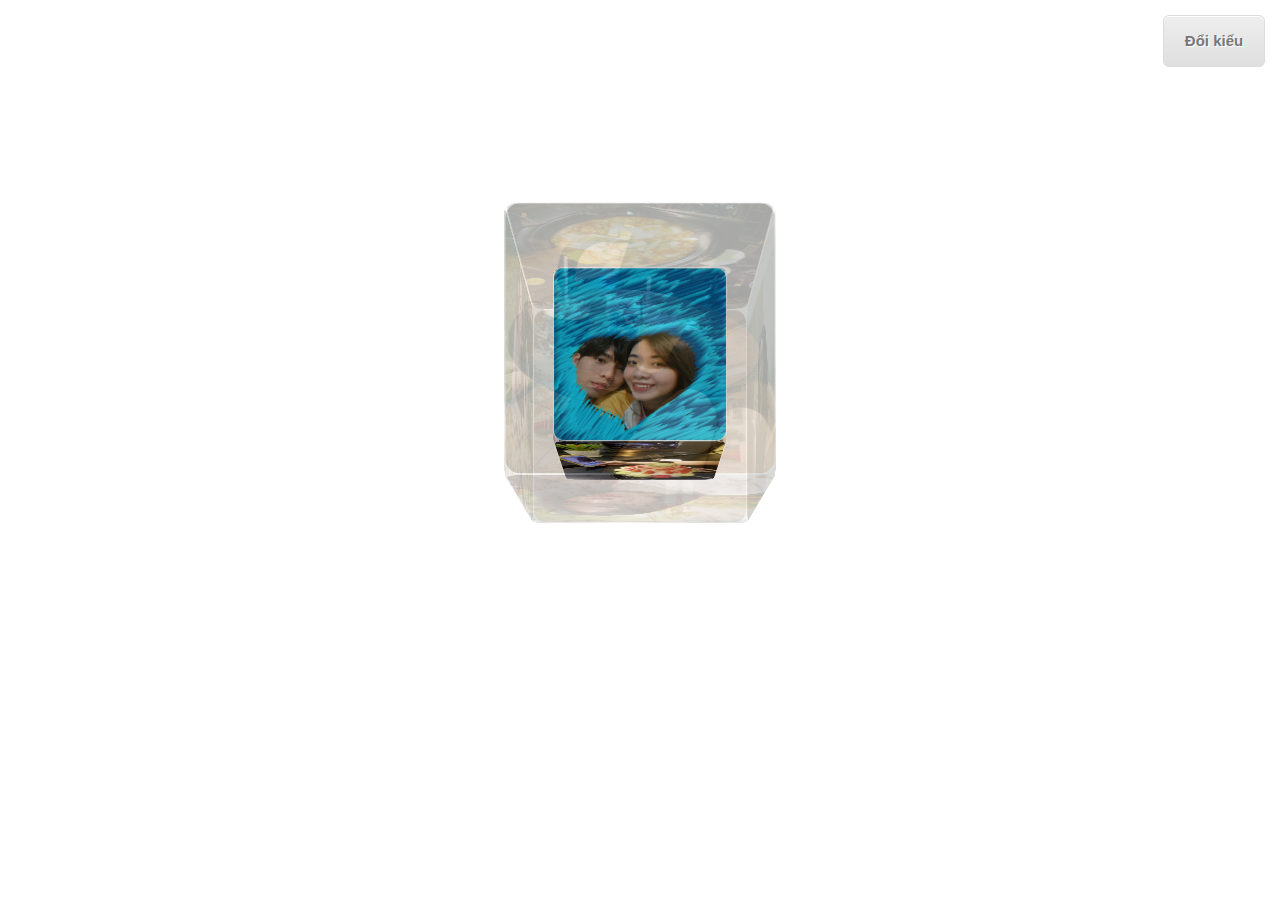
==== image/index.html @ 44812eb6 "commit code" ====
<!DOCTYPE html PUBLIC "-//W3C//DTD HTML 4.01 Transitional//EN"
   "http://www.w3.org/TR/html4/loose.dtd">

<html lang="vi">
<head>
  <meta http-equiv="Content-Type" content="text/html; charset=utf-8" />
  <!--
  <meta http-equiv="Cache-Control" content="no-cache, no-store, must-revalidate" />
  <meta http-equiv="Pragma" content="no-cache" />
  <meta http-equiv="Expires" content="0" />
  -->
  <title>Trương Lê Song Giao</title>
  <link rel="stylesheet" href="css/style.css" type="text/css" media="screen" />

  <script type="text/javascript" charset="utf-8">
    function hasClassName(inElement, inClassName)
    {
        var regExp = new RegExp('(?:^|\\s+)' + inClassName + '(?:\\s+|$)');
        return regExp.test(inElement.className);
    }
    function addClassName(inElement, inClassName)
    {
        if (!hasClassName(inElement, inClassName))
            inElement.className = [inElement.className, inClassName].join(' ');
    }
    function removeClassName(inElement, inClassName)
    {
        if (hasClassName(inElement, inClassName)) {
            var regExp = new RegExp('(?:^|\\s+)' + inClassName + '(?:\\s+|$)', 'g');
            var curClasses = inElement.className;
            inElement.className = curClasses.replace(regExp, ' ');
        }
    }
    function toggleClassName(inElement, inClassName)
    {
        if (hasClassName(inElement, inClassName))
            removeClassName(inElement, inClassName);
        else
            addClassName(inElement, inClassName);
    }
    function toggleShape()
    {
      var shape = document.getElementById('shape');
      if (hasClassName(shape, 'ring')) {
        removeClassName(shape, 'ring');
        addClassName(shape, 'cube');
      } else {
        removeClassName(shape, 'cube');
        addClassName(shape, 'ring');
      }
      
      var stage = document.getElementById('stage');
      if (hasClassName(shape, 'ring'))
        stage.style.webkitTransform = 'translateZ(-200px)';
      else
        stage.style.webkitTransform = '';
    }
  </script>
</head>
<body>

  <div style="text-align: right;padding: 15px;"><a href="#" class="classname" onclick="toggleShape()">Đổi kiểu</a></div>
  
  <div id="container">
    <div id="stage">
      <div id="shape" class="cube backfaces">
        <div class="plane one"></div>
        <div class="plane two"></div>
        <div class="plane three"></div>
        <div class="plane four"></div>
        <div class="plane five"></div>
        <div class="plane six"></div>
        <div class="plane seven"></div>
        <div class="plane eight"></div>
        <div class="plane nine"></div>
        <div class="plane ten"></div>
        <div class="plane eleven"></div>
        <div class="plane twelve"></div>
      </div>
    </div>
  </div>

</body>
</html>
---- image/css/style.css ----
body {
      margin: 0;
	  padding: 0;
    }

    #container {
      width: 100%;
      -webkit-perspective: 1000;
      -webkit-perspective-origin: 50% 620px;
    }
    #stage {
      width: 100%;
      height: 100%;
      -webkit-transition: -webkit-transform 2s;
      -webkit-transform-style: preserve-3d;
    }
    
    #shape {
      position: relative;
      top: 200px;
      margin: 0 auto;
      height: 200px;
      width: 200px;
      -webkit-transform-style: preserve-3d;
    }
    
    .plane {
      position: absolute;
      height: 200px;
      width: 200px;
      border: 1px solid white;
      -webkit-border-radius: 12px;
      -webkit-box-sizing: border-box;
      text-align: center;
      font-family: Times, serif;
      font-size: 124pt;
      color: black;
      background-color: rgba(255, 255, 255, 0.6);
      -webkit-transition: -webkit-transform 2s, opacity 2s;
      -webkit-backface-visibility: hidden;
    }

    #shape.backfaces .plane {
      -webkit-backface-visibility: visible;
    }

    #shape {
      -webkit-animation: spin 8s infinite linear;
    }

    @-webkit-keyframes spin {
      from { -webkit-transform: rotateY(0); }
      to   { -webkit-transform: rotateY(360deg); }
    }
	
    .one {
		background-image: url(../img/1.jpg);
		background-size: 100% 100%;
		background-repeat: no-repeat;
    }

    .two {
		background-image: url(../img/2.jpg);
		background-size: 100% 100%;
		background-repeat: no-repeat;
    }

    .three {
		background-image: url(../img/3.jpg);
		background-size: 100% 100%;
		background-repeat: no-repeat;
    }

    .four {
		background-image: url(../img/4.jpg);
		background-size: 100% 100%;
		background-repeat: no-repeat;
    }

    .five {
		background-image: url(../img/5.jpg);
		background-size: 100% 100%;
		background-repeat: no-repeat;
    }

    .six {
		background-image: url(../img/6.jpg);
		background-size: 100% 100%;
		background-repeat: no-repeat;
    }

    .seven {
		background-image: url(../img/7.jpg);
		background-size: 100% 100%;
		background-repeat: no-repeat;
    }

    .eight {
		background-image: url(../img/8.jpg);
		background-size: 100% 100%;
		background-repeat: inherit;
    }

    .nine {
		background-image: url(../img/9.jpg);
		background-size: 100% 100%;
		background-repeat: no-repeat;
    }

    .ten {
		background-image: url(../img/10.jpg);
		background-size: 100% 100%;
		background-repeat: no-repeat;
    }

    .eleven {
		background-image: url(../img/11.jpg);
		background-size: 100% 100%;
		background-repeat: no-repeat;
    }

    .twelve {
		background-image: url(../img/12.jpg);
		background-size: 100% 100%;
		background-repeat: no-repeat;
    }

    #shape.cube > .one {
		opacity: 0.2;
		-webkit-transform: scale3d(1.2, 1.2, 1.2) rotateX(90deg) translateZ(100px);
    }

    #shape.cube > .two {
      opacity: 0.2;
      -webkit-transform: scale3d(1.2, 1.2, 1.2) translateZ(100px);
    }

    #shape.cube > .three {
      opacity: 0.2;
      -webkit-transform: scale3d(1.2, 1.2, 1.2) rotateY(90deg) translateZ(100px);
    }

    #shape.cube > .four {
      opacity: 0.2;
      -webkit-transform: scale3d(1.2, 1.2, 1.2) rotateY(180deg) translateZ(100px);
    }

    #shape.cube > .five {
      opacity: 0.2;
      -webkit-transform: scale3d(1.2, 1.2, 1.2) rotateY(-90deg) translateZ(100px);
    }

    #shape.cube > .six {
      opacity: 0.2;
      -webkit-transform: scale3d(1.2, 1.2, 1.2) rotateX(-90deg) translateZ(100px) rotate(180deg);
    }
	
	#shape:hover.cube > .one {
		opacity: 0.9;
		-webkit-transform: scale3d(1.5, 1.5, 1.5) rotateX(90deg) translateZ(130px);
    }

    #shape:hover.cube > .two {
      opacity: 0.9;
      -webkit-transform: scale3d(1.5, 1.5, 1.5) translateZ(150px);
    }

    #shape:hover.cube > .three {
      opacity: 0.9;
      -webkit-transform: scale3d(1.5, 1.5, 1.5) rotateY(90deg) translateZ(150px);
    }

    #shape:hover.cube > .four {
      opacity: 0.9;
      -webkit-transform: scale3d(1.5, 1.5, 1.5) rotateY(180deg) translateZ(150px);
    }

    #shape:hover.cube > .five {
      opacity: 0.9;
      -webkit-transform: scale3d(1.5, 1.5, 1.5) rotateY(-90deg) translateZ(150px);
    }

    #shape:hover.cube > .six {
      opacity: 0.9;
      -webkit-transform: scale3d(1.5, 1.5, 1.5) rotateX(-90deg) translateZ(130px) rotate(180deg);
    }


    #shape.cube > .seven {
      -webkit-transform: scale3d(0.8, 0.8, 0.8) rotateX(90deg) translateZ(100px) rotate(180deg);
    }

    #shape.cube > .eight {
      -webkit-transform: scale3d(0.8, 0.8, 0.8) translateZ(100px);
    }

    #shape.cube > .nine {
      -webkit-transform: scale3d(0.8, 0.8, 0.8) rotateY(90deg) translateZ(100px);
    }

    #shape.cube > .ten {
      -webkit-transform: scale3d(0.8, 0.8, 0.8) rotateY(180deg) translateZ(100px);
    }

    #shape.cube > .eleven {
      -webkit-transform: scale3d(0.8, 0.8, 0.8) rotateY(-90deg) translateZ(100px);
    }

    #shape.cube > .twelve {
      -webkit-transform: scale3d(0.8, 0.8, 0.8) rotateX(-90deg) translateZ(100px);
    }

    .ring > .one {
      -webkit-transform: translateZ(380px);
    }

    .ring > .two {
      -webkit-transform: rotateY(30deg) translateZ(380px);
    }

    .ring > .three {
      -webkit-transform: rotateY(60deg) translateZ(380px);
    }

    .ring > .four {
      -webkit-transform: rotateY(90deg) translateZ(380px);
    }

    .ring > .five {
      -webkit-transform: rotateY(120deg) translateZ(380px);
    }

    .ring > .six {
      -webkit-transform: rotateY(150deg) translateZ(380px);
    }

    .ring > .seven {
      -webkit-transform: rotateY(180deg) translateZ(380px);
    }

    .ring > .eight {
      -webkit-transform: rotateY(210deg) translateZ(380px);
    }

    .ring > .nine {
      -webkit-transform: rotateY(-120deg) translateZ(380px);
    }

    .ring > .ten {
      -webkit-transform: rotateY(-90deg) translateZ(380px);
    }

    .ring > .eleven {
      -webkit-transform: rotateY(300deg) translateZ(380px);
    }

    .ring > .twelve {
      -webkit-transform: rotateY(330deg) translateZ(380px);
    }

    .controls {
      padding: 5px;
    }
	
    .controls > div {
      margin: 10px;
    }
	
	.audio {
      position: absolute;
	  top: 15px;
      left: 15px;
      height: 30px;
      width: 300px;
    }

/* CSS Button Đổi Kiểu */
.classname {
	-moz-box-shadow:inset 0px 1px 0px 0px #ffffff;
	-webkit-box-shadow:inset 0px 1px 0px 0px #ffffff;
	box-shadow:inset 0px 1px 0px 0px #ffffff;
	background:-webkit-gradient( linear, left top, left bottom, color-stop(0.05, #ededed), color-stop(1, #dfdfdf) );
	background:-moz-linear-gradient( center top, #ededed 5%, #dfdfdf 100% );
	filter:progid:DXImageTransform.Microsoft.gradient(startColorstr='#ededed', endColorstr='#dfdfdf');
	background-color:#ededed;
	-webkit-border-top-left-radius:6px;
	-moz-border-radius-topleft:6px;
	border-top-left-radius:6px;
	-webkit-border-top-right-radius:6px;
	-moz-border-radius-topright:6px;
	border-top-right-radius:6px;
	-webkit-border-bottom-right-radius:6px;
	-moz-border-radius-bottomright:6px;
	border-bottom-right-radius:6px;
	-webkit-border-bottom-left-radius:6px;
	-moz-border-radius-bottomleft:6px;
	border-bottom-left-radius:6px;
	text-indent:0;
	border:1px solid #dcdcdc;
	display:inline-block;
	color:#777777;
	font-family:arial;
	font-size:15px;
	font-weight:bold;
	font-style:normal;
	height:50px;
	line-height:50px;
	width:100px;
	text-decoration:none;
	text-align:center;
	text-shadow:1px 1px 0px #ffffff;
}
.classname:hover {
	background:-webkit-gradient( linear, left top, left bottom, color-stop(0.05, #dfdfdf), color-stop(1, #ededed) );
	background:-moz-linear-gradient( center top, #dfdfdf 5%, #ededed 100% );
	filter:progid:DXImageTransform.Microsoft.gradient(startColorstr='#dfdfdf', endColorstr='#ededed');
	background-color:#dfdfdf;
}.classname:active {
	position:relative;
	top:1px;
}
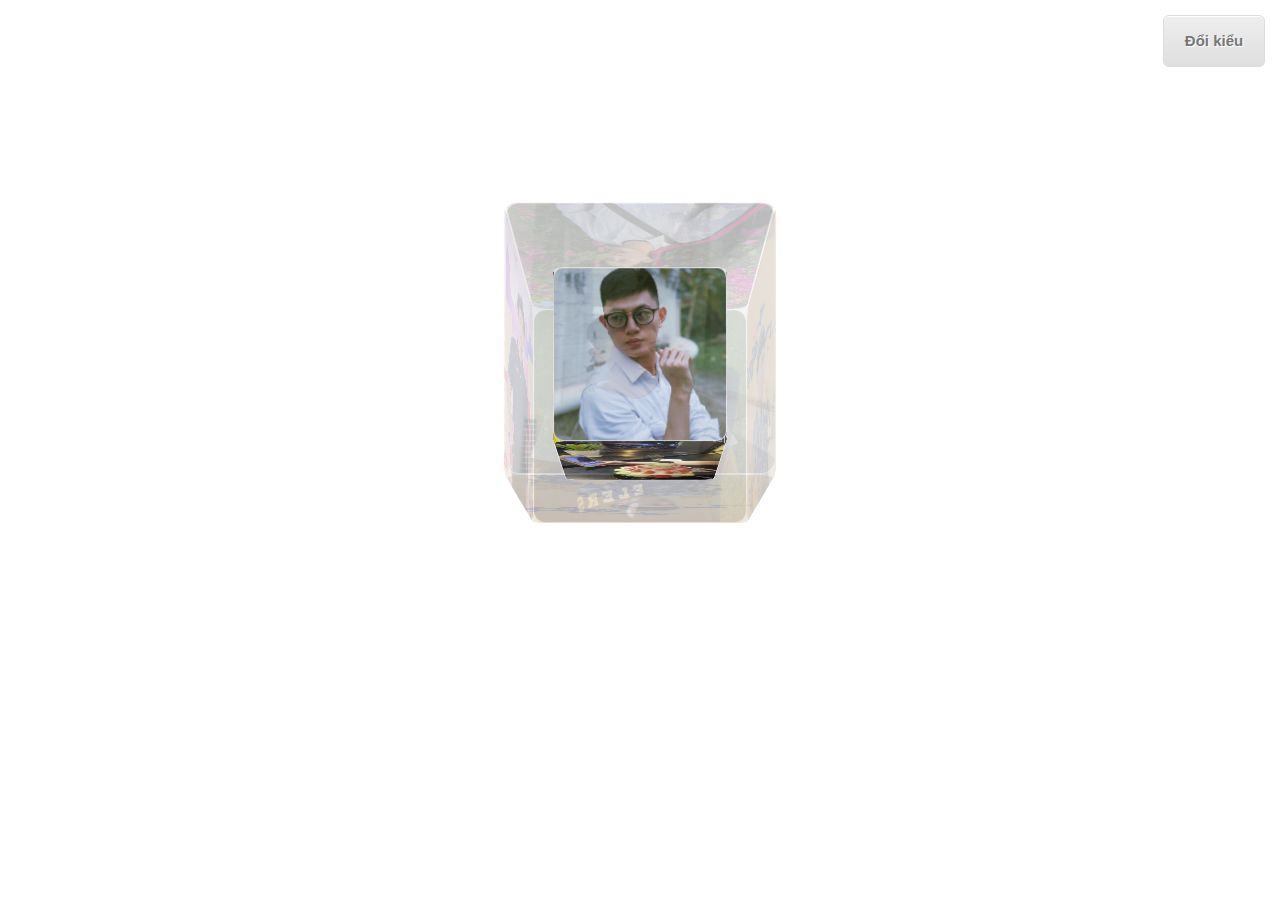
==== commit a6fd1df7: "edit title" ====
--- a/image/index.html
+++ b/image/index.html
@@ -9,7 +9,7 @@
   <meta http-equiv="Pragma" content="no-cache" />
   <meta http-equiv="Expires" content="0" />
   -->
-  <title>Trương Lê Song Giao</title>
+  <title>Tôn Huy</title>
   <link rel="stylesheet" href="css/style.css" type="text/css" media="screen" />
 
   <script type="text/javascript" charset="utf-8">
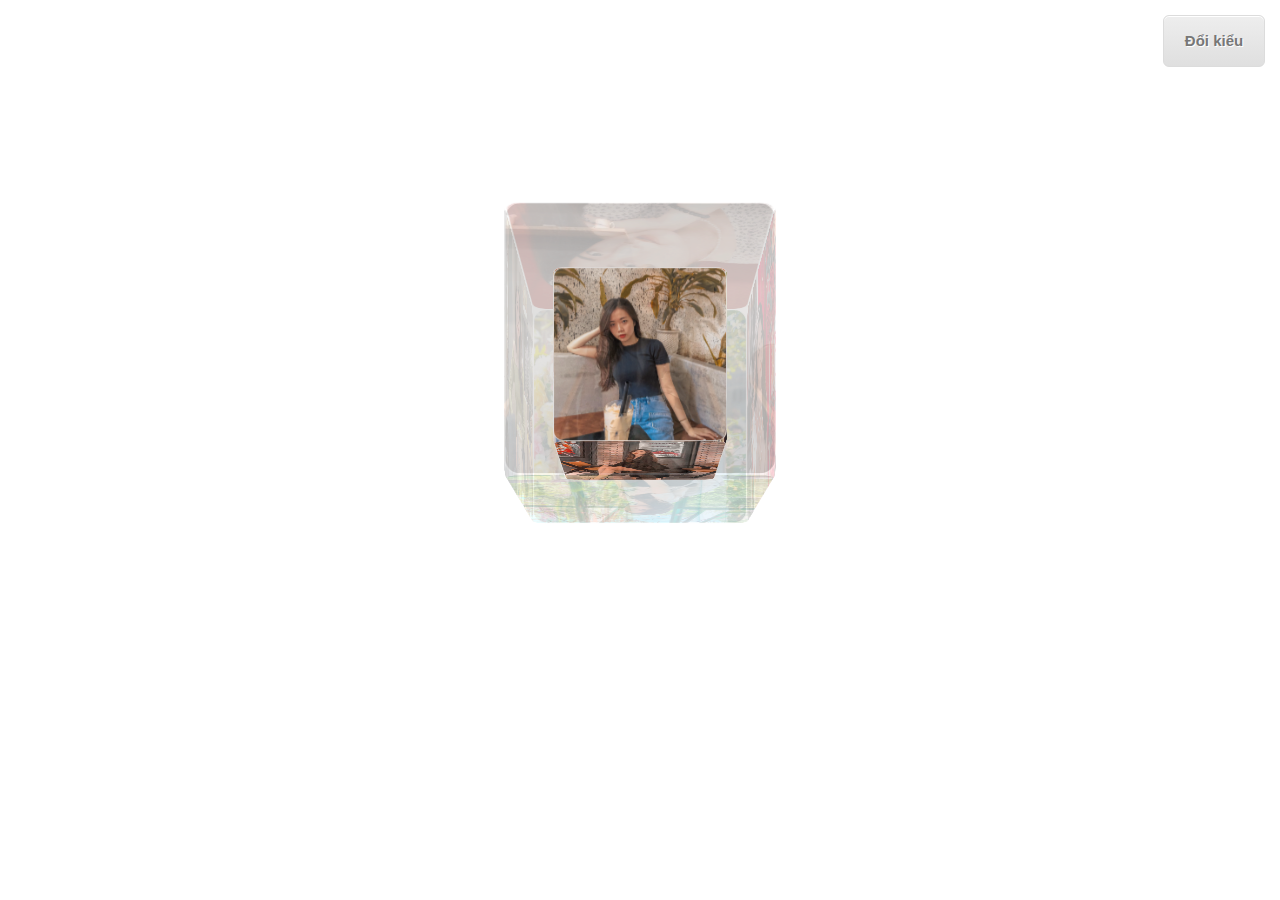
==== commit 8545fbd6: "change title" ====
--- a/image/index.html
+++ b/image/index.html
@@ -9,7 +9,7 @@
   <meta http-equiv="Pragma" content="no-cache" />
   <meta http-equiv="Expires" content="0" />
   -->
-  <title>Tôn Huy</title>
+  <title>Song Giao</title>
   <link rel="stylesheet" href="css/style.css" type="text/css" media="screen" />
 
   <script type="text/javascript" charset="utf-8">
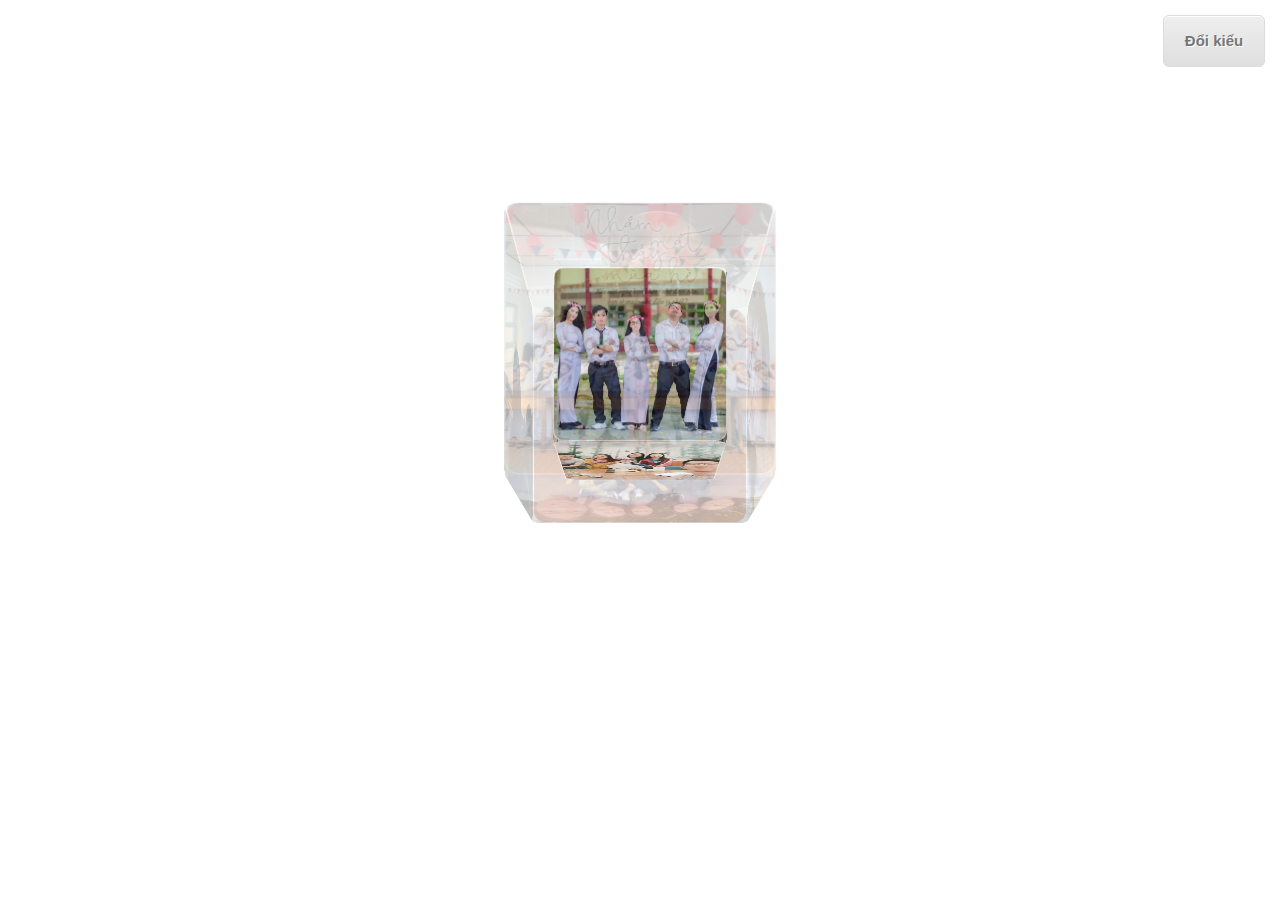
==== commit 829fa416: "hbd Dao" ====
--- a/image/index.html
+++ b/image/index.html
@@ -9,7 +9,7 @@
   <meta http-equiv="Pragma" content="no-cache" />
   <meta http-equiv="Expires" content="0" />
   -->
-  <title>Song Giao</title>
+  <title>Trúc Đào</title>
   <link rel="stylesheet" href="css/style.css" type="text/css" media="screen" />
 
   <script type="text/javascript" charset="utf-8">
@@ -58,7 +58,9 @@
   </script>
 </head>
 <body>
-
+  <audio autoplay loop>
+    <source src="../music/happy_birthday.mp3" type="audio/mpeg" />
+  </audio>
   <div style="text-align: right;padding: 15px;"><a href="#" class="classname" onclick="toggleShape()">Đổi kiểu</a></div>
   
   <div id="container">
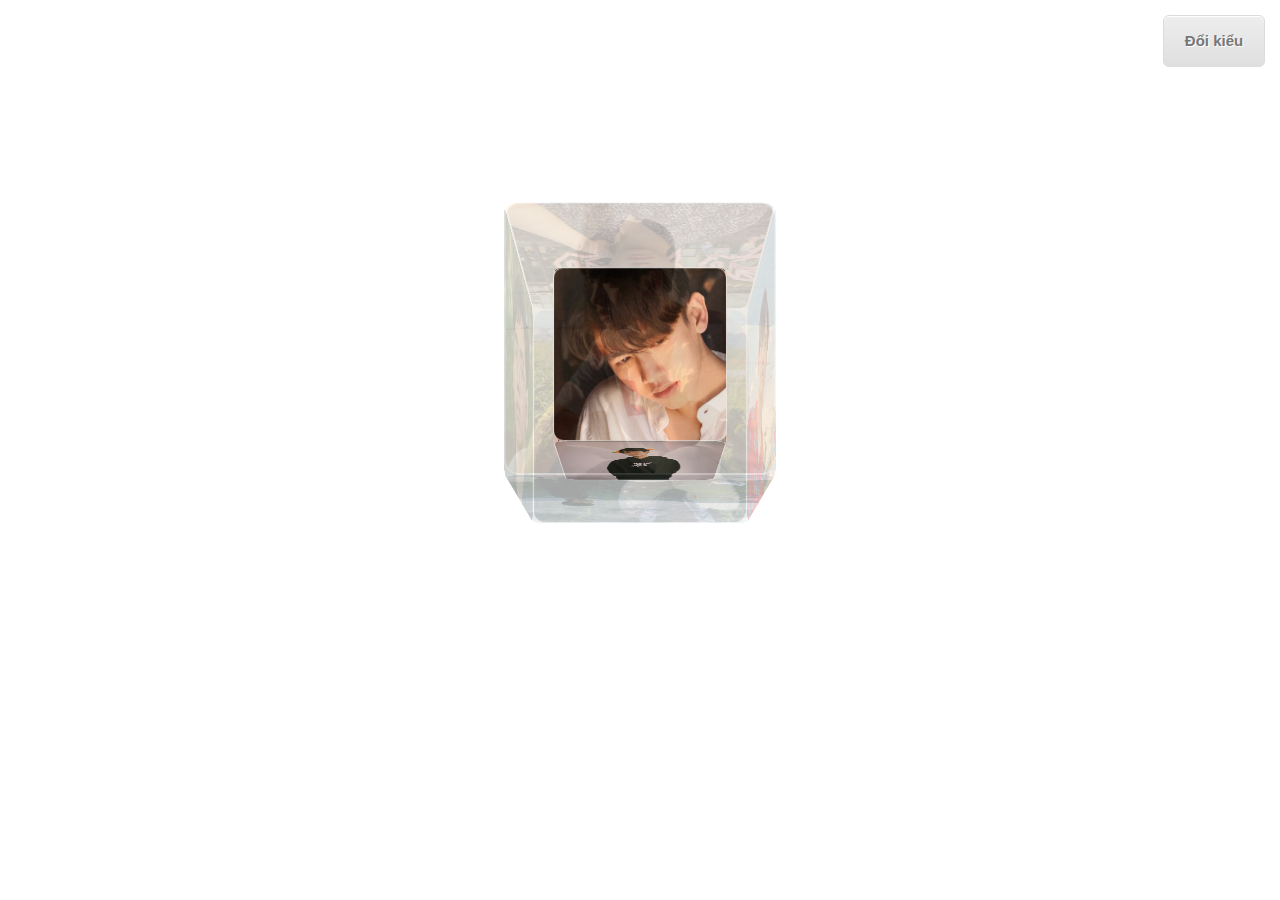
==== commit dba106bc: "sn LN" ====
--- a/image/index.html
+++ b/image/index.html
@@ -9,7 +9,7 @@
   <meta http-equiv="Pragma" content="no-cache" />
   <meta http-equiv="Expires" content="0" />
   -->
-  <title>Trúc Đào</title>
+  <title>Happy birthday</title>
   <link rel="stylesheet" href="css/style.css" type="text/css" media="screen" />
 
   <script type="text/javascript" charset="utf-8">
@@ -59,7 +59,7 @@
 </head>
 <body>
   <audio autoplay loop>
-    <source src="../music/happy_birthday.mp3" type="audio/mpeg" />
+    <source src="../music/HappyBirthdayKoreanVer.mp3" type="audio/mpeg" />
   </audio>
   <div style="text-align: right;padding: 15px;"><a href="#" class="classname" onclick="toggleShape()">Đổi kiểu</a></div>
   
